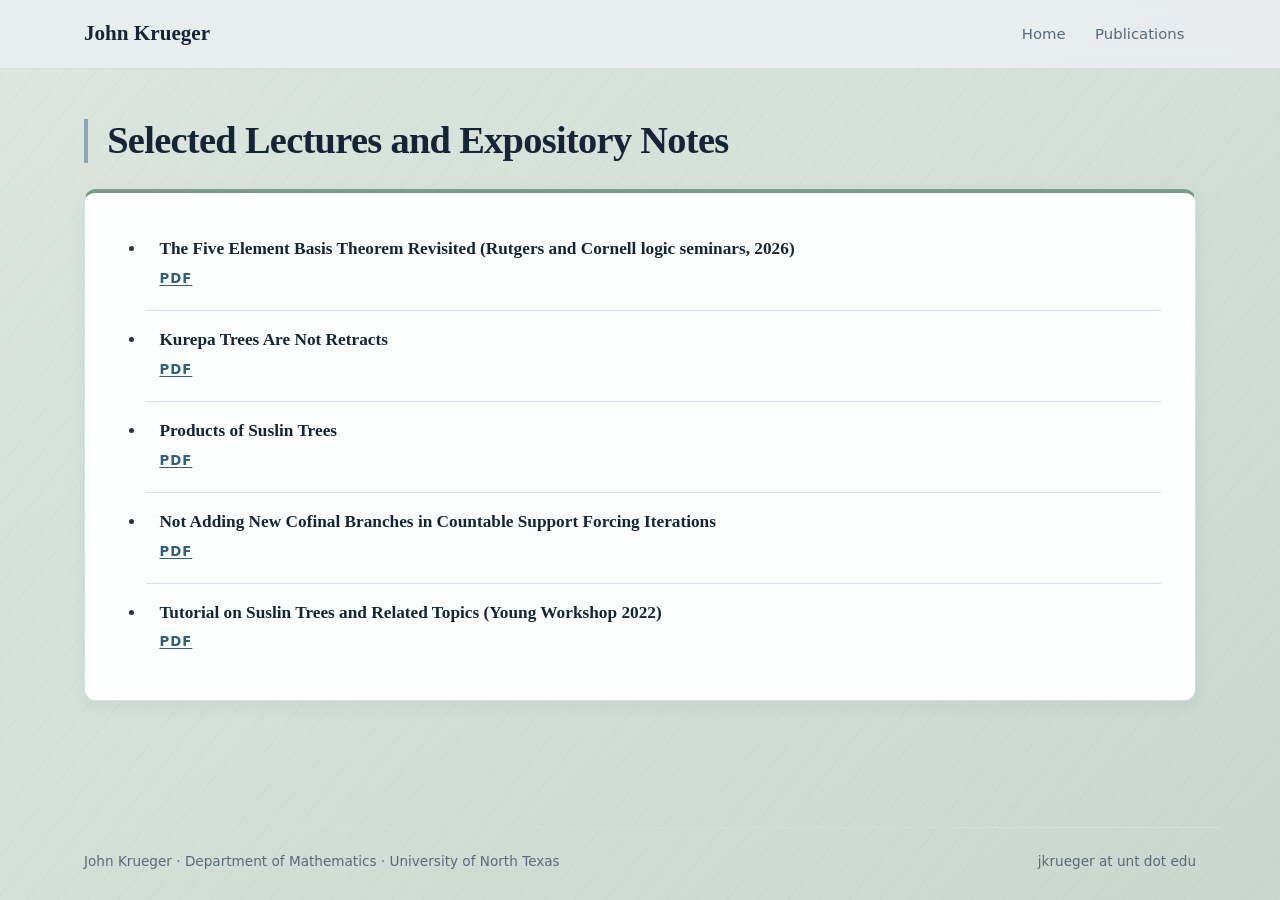
==== notes.html @ abe45a91 "Add files via upload" ====
<!DOCTYPE html>

<html lang="en">
<head>
<meta charset="utf-8"/>
<meta content="width=device-width, initial-scale=1" name="viewport"/>
<meta content="Selected lectures and expository notes by John Krueger, Professor of Mathematics at the University of North Texas." name="description"/>
<title>Selected Lectures and Expository Notes | John Krueger</title>
<link href="style.css" rel="stylesheet"/>


</head>
<body data-page="notes">
<a class="skip-link" href="#main">Skip to content</a>
<header class="site-header">
<div class="header-inner">
<a class="site-name" href="index.html">John Krueger</a>
<nav aria-label="Main navigation" class="site-nav">
<a data-page="home" href="index.html">Home</a>
<a data-page="papers" href="papers.html">Publications</a>
</nav>
</div>
</header>
<main id="main"><section class="page-hero"><h1>Selected Lectures and Expository Notes</h1></section><section class="content-panel"><ul class="notes-list">


<li><p><b><em>The Five Element Basis Theorem Revisited (Rutgers and Cornell logic seminars, 2026)</em></b><br/><a href="FEBTR.pdf">pdf</a></p></li>

<li><p><b><em>Kurepa Trees Are Not Retracts</em></b><br/><a href="notes3.pdf">pdf</a></p></li>

<li><p><b><em>Products of Suslin Trees</em></b><br/><a href="notes2.pdf">pdf</a></p></li>

<li><p><b><em>Not Adding New Cofinal Branches in Countable Support Forcing Iterations</em></b><br/><a href="notes1.pdf">pdf</a></p></li><li><p><b><em>Tutorial on Suslin Trees and Related Topics (Young  Workshop 2022)</em></b><br/><a href="Krueger_YSTW.pdf">pdf</a></p></li></ul></section></main>
<footer class="site-footer"><div>John Krueger · Department of Mathematics · University of North Texas</div><div>jkrueger at unt dot edu</div></footer>
</body>
</html>
---- style.css ----
*{box-sizing:border-box}html{scroll-behavior:smooth}body{margin:0;font-family:Inter,ui-sans-serif,system-ui,-apple-system,"Segoe UI",sans-serif;background:var(--bg);color:var(--text);line-height:1.65}a{color:var(--link);text-decoration-thickness:.08em;text-underline-offset:.18em}a:hover{color:var(--accent)}.skip-link{position:absolute;left:-9999px}.skip-link:focus{left:1rem;top:1rem;background:white;padding:.6rem 1rem;z-index:20}.site-header{background:var(--header);border-bottom:1px solid var(--border);position:sticky;top:0;z-index:10;backdrop-filter:blur(10px)}.header-inner{max-width:1160px;margin:auto;padding:.9rem 1.5rem;display:flex;align-items:center;justify-content:space-between;gap:2rem}.site-name{font-family:Georgia,serif;font-size:1.32rem;font-weight:700;color:var(--heading);text-decoration:none}.site-nav{display:flex;gap:.4rem;flex-wrap:wrap}.site-nav a{padding:.45rem .72rem;border-radius:999px;text-decoration:none;color:var(--muted);font-size:.93rem}.site-nav a:hover,.site-nav a:focus{background:var(--soft);color:var(--heading)}body[data-page="home"] .site-nav [data-page="home"],body[data-page="papers"] .site-nav [data-page="papers"],body[data-page="notes"] .site-nav [data-page="notes"]{background:var(--accent);color:var(--on-accent)}main{max-width:1160px;margin:auto;padding:3.5rem 1.5rem 5rem}.hero{display:grid;grid-template-columns:minmax(0,1.15fr) minmax(300px,.85fr);gap:4rem;align-items:center}.eyebrow,.section-label{text-transform:uppercase;letter-spacing:.15em;font-size:.76rem;font-weight:800;color:var(--accent);margin:0 0 .7rem}.hero h1,.page-hero h1{font-family:Georgia,serif;color:var(--heading);font-weight:700;line-height:1.05;margin:.1rem 0}.hero h1{font-size:clamp(3rem,7vw,5.8rem)}.role{font-size:1.32rem;margin:.8rem 0 .1rem;color:var(--muted)}.institution{font-size:1.05rem}.intro{font-family:Georgia,serif;font-size:1.35rem;line-height:1.55;max-width:690px;margin:2rem 0}.hero-actions{display:flex;gap:.8rem;flex-wrap:wrap}.button{display:inline-block;padding:.75rem 1rem;border-radius:.45rem;text-decoration:none;font-weight:700}.button.primary{background:var(--accent);color:var(--on-accent)}.button.secondary{border:1px solid var(--border-strong);color:var(--heading);background:var(--panel)}.portrait{margin:0;position:relative}.portrait img{display:block;width:100%;aspect-ratio:1/1;object-fit:cover;border-radius:var(--image-radius);box-shadow:var(--shadow);border:var(--image-border)}.portrait figcaption{font-size:.78rem;color:var(--muted);margin-top:.55rem;text-align:right}.home-grid{display:grid;grid-template-columns:1fr 1.45fr 1fr;gap:1.1rem;margin-top:4rem}.card,.content-panel{background:var(--panel);border:1px solid var(--border);box-shadow:var(--panel-shadow);border-radius:var(--radius)}.card{padding:1.55rem}.card h2{font-family:Georgia,serif;color:var(--heading);font-size:1.3rem;margin:.15rem 0 .7rem}.card p:last-child{margin-bottom:0}address{font-style:normal}.page-hero{max-width:780px;margin-bottom:2rem}.page-hero h1{font-size:clamp(2.5rem,6vw,4.4rem)}.page-hero>p:last-child{font-family:Georgia,serif;font-size:1.22rem;color:var(--muted)}.content-panel{padding:1.5rem 2rem}.publication-list,.notes-list{margin:0;padding-left:1.45rem}.publication-list li,.notes-list li{padding:1rem .4rem 1.15rem 1rem;border-bottom:1px solid var(--border)}.publication-list li:last-child,.notes-list li:last-child{border-bottom:0}.publication-list p,.notes-list p{margin:0}.publication-list b em,.notes-list b em{font-family:Georgia,serif;font-size:1.08rem;color:var(--heading);font-style:normal}.publication-list a,.notes-list a{display:inline-block;margin-top:.25rem;font-size:.83rem;text-transform:uppercase;letter-spacing:.08em;font-weight:800}.site-footer{border-top:1px solid var(--border);padding:1.6rem;display:flex;justify-content:space-between;gap:1rem;max-width:1160px;margin:auto;color:var(--muted);font-size:.85rem}@media(max-width:820px){.header-inner{align-items:flex-start;flex-direction:column;gap:.6rem}.site-header{position:static}.hero{grid-template-columns:1fr;gap:2rem}.portrait{max-width:520px}.home-grid{grid-template-columns:1fr}.content-panel{padding:1rem}.site-footer{flex-direction:column}.hero h1{font-size:3.5rem}}@media(max-width:480px){main{padding:2.4rem 1rem 4rem}.header-inner{padding:.8rem 1rem}.site-nav{gap:.1rem}.site-nav a{padding:.4rem .5rem;font-size:.85rem}.hero h1{font-size:3rem}.intro{font-size:1.18rem}.publication-list,.notes-list{padding-left:1.1rem}}

:root{--bg:#eef3f7;--panel:#ffffff;--header:rgba(238,243,247,.93);--text:#26333e;--heading:#152535;--muted:#586a79;--link:#285d87;--accent:#2e638d;--on-accent:#fff;--soft:#dce7ef;--border:#d4dee6;--border-strong:#9eb2c2;--radius:12px;--image-radius:12px;--shadow:0 18px 44px rgba(24,42,57,.18);--panel-shadow:0 5px 18px rgba(24,42,57,.05);--image-border:5px solid #fff}
body:before{content:"";position:fixed;inset:0;background:linear-gradient(135deg,rgba(108,156,197,.12),transparent 42%);pointer-events:none;z-index:-1}


/* Revised typography and lower-emphasis notes section */
.hero h1{font-size:clamp(2.65rem,5.2vw,4.35rem)}
.page-hero h1{font-size:clamp(2.15rem,4.5vw,3.35rem)}
.notes-brief{margin-top:2.75rem;padding-top:1.45rem;border-top:1px solid var(--border);max-width:780px}
.notes-brief h2{font-family:Georgia,serif;color:var(--heading);font-size:1.15rem;margin:0 0 .35rem}
.notes-brief p{margin:0;color:var(--muted)}
@media(max-width:820px){.hero h1{font-size:3.05rem}}
@media(max-width:480px){.hero h1{font-size:2.65rem}.page-hero h1{font-size:2.25rem}}




/* Revised coordinated textures and page variations */
.hero h1{font-size:clamp(2.2rem,4.25vw,3.55rem)}
.page-hero h1{font-size:clamp(1.85rem,3.55vw,2.7rem)}
.notes-brief{margin:2.9rem 0 0;padding:1.3rem 1.45rem;border:1px solid var(--border);border-radius:var(--radius);max-width:780px;background:rgba(255,255,255,.56);box-shadow:0 4px 16px rgba(24,42,57,.045)}
.notes-brief h2{font-family:Georgia,serif;color:var(--heading);font-size:1.12rem;margin:0 0 .35rem}
.notes-brief p{margin:0;color:var(--muted)}

/* Main page: visible brushed-steel texture, still low contrast. */
body[data-page="home"]{
  background-color:#e8eff4;
  background-image:
    radial-gradient(ellipse at 14% 8%,rgba(255,255,255,.62) 0,rgba(255,255,255,0) 38%),
    radial-gradient(ellipse at 86% 72%,rgba(49,96,132,.13) 0,rgba(49,96,132,0) 42%),
    repeating-linear-gradient(0deg,rgba(20,43,62,.045) 0,rgba(20,43,62,.045) 1px,transparent 1px,transparent 5px),
    repeating-linear-gradient(92deg,rgba(255,255,255,.14) 0,rgba(255,255,255,.14) 1px,transparent 1px,transparent 17px);
  background-attachment:fixed;
}

/* Publications: cooler blue-steel crosshatch for variety. */
body[data-page="papers"]{
  --bg:#e5edf3;--header:rgba(229,237,243,.94);--panel:#fbfdfe;--soft:#d6e3ec;
  background-color:#e5edf3;
  background-image:
    linear-gradient(145deg,rgba(255,255,255,.48),rgba(96,130,157,.07) 54%,rgba(255,255,255,.22)),
    repeating-linear-gradient(35deg,rgba(39,75,103,.038) 0,rgba(39,75,103,.038) 1px,transparent 1px,transparent 11px),
    repeating-linear-gradient(145deg,rgba(255,255,255,.13) 0,rgba(255,255,255,.13) 1px,transparent 1px,transparent 19px);
  background-attachment:fixed;
}
body[data-page="papers"] .content-panel{border-top:4px solid #537d9e}
body[data-page="papers"] .page-hero{padding-left:1.2rem;border-left:4px solid rgba(46,99,141,.55)}

/* Notes: slightly warmer slate-blue woven texture. */
body[data-page="notes"]{
  --bg:#e9edf0;--header:rgba(233,237,240,.94);--panel:#fdfefe;--soft:#dce4e8;--accent:#416b86;--link:#315f7c;
  background-color:#e9edf0;
  background-image:
    radial-gradient(circle at 22% 18%,rgba(255,255,255,.58) 0,rgba(255,255,255,0) 37%),
    linear-gradient(120deg,rgba(75,107,128,.08),transparent 47%),
    repeating-linear-gradient(90deg,rgba(36,61,77,.035) 0,rgba(36,61,77,.035) 1px,transparent 1px,transparent 9px),
    repeating-linear-gradient(0deg,rgba(255,255,255,.12) 0,rgba(255,255,255,.12) 1px,transparent 1px,transparent 13px);
  background-attachment:fixed;
}
body[data-page="notes"] .content-panel{border-top:4px solid #66869a}
body[data-page="notes"] .page-hero{padding-left:1.2rem;border-left:4px solid rgba(65,107,134,.5)}

/* Fine grain shared across pages. */
body:before{content:"";position:fixed;inset:0;pointer-events:none;z-index:-1;background:repeating-linear-gradient(128deg,transparent 0,transparent 23px,rgba(20,39,54,.025) 23px,rgba(20,39,54,.025) 24px)}
@media(max-width:820px){.hero h1{font-size:2.65rem}.page-hero h1{font-size:2.3rem}}
@media(max-width:480px){.hero h1{font-size:2.3rem}.page-hero h1{font-size:1.95rem}}


/* =========================================================
   Final professional refinement
   ========================================================= */

:root{
  --content-width:1160px;
  --measure:760px;
}

body{
  min-height:100vh;
  display:flex;
  flex-direction:column;
}

main{
  width:100%;
  flex:1;
  padding-top:3.15rem;
  padding-bottom:4.75rem;
}

.header-inner{
  min-height:64px;
}

.site-nav a{
  transition:background-color .18s ease,color .18s ease,transform .18s ease;
}

.site-nav a:hover,
.site-nav a:focus-visible{
  transform:translateY(-1px);
}

.hero{
  gap:3.5rem;
}

.hero-copy{
  max-width:700px;
}

.eyebrow{
  margin-bottom:.95rem !important;
}

.hero h1{
  margin:0 0 .2rem;
  letter-spacing:-.025em;
}

.role{
  margin-top:.65rem;
}

.institution{
  margin:.35rem 0 0;
}

.intro{
  margin:1.7rem 0 1.75rem;
}

.portrait img{
  object-position:center 34%;
}

.notes-brief{
  margin-top:3.1rem;
  padding:1.3rem 1.5rem;
}

.home-grid{
  margin-top:2.15rem;
  gap:1.25rem;
  align-items:stretch;
}

.card{
  padding:1.65rem;
}

.card .section-label{
  margin-bottom:.55rem;
}

.card h2{
  margin:.05rem 0 .75rem;
  line-height:1.25;
}

.card p{
  margin-top:.65rem;
}

.card ul{
  margin:.55rem 0 0;
  padding-left:1.25rem;
}

.card li{
  margin:.38rem 0;
  padding-left:.15rem;
}

.contact address{
  line-height:1.7;
  margin-top:.2rem;
}

.contact address + p{
  margin-top:1rem;
}

.page-hero{
  margin-bottom:1.65rem;
}

.page-hero h1{
  margin:0;
  letter-spacing:-.018em;
  line-height:1.14;
  max-width:100%;
}

body[data-page="notes"] .page-hero h1{
  font-size:clamp(1.75rem,3vw,2.45rem);
  white-space:normal;
}

.content-panel{
  padding:1.7rem 2.15rem;
}

.publication-list,
.notes-list{
  padding-left:1.65rem;
}

.publication-list li,
.notes-list li{
  padding:1rem .55rem 1.15rem .85rem;
}

.publication-list b em,
.notes-list b em{
  line-height:1.45;
}

.publication-list a,
.notes-list a{
  margin-top:.35rem;
}

.site-footer{
  width:100%;
  padding:1.45rem 1.5rem 1.8rem;
  line-height:1.45;
}

@media (max-width:920px){
  .hero{
    gap:2.5rem;
  }
  .home-grid{
    grid-template-columns:1fr 1fr;
  }
  .contact{
    grid-column:1 / -1;
  }
}

@media (max-width:820px){
  main{
    padding-top:2.5rem;
  }
  .header-inner{
    min-height:auto;
  }
  .home-grid{
    grid-template-columns:1fr;
  }
  .contact{
    grid-column:auto;
  }
  .portrait figcaption{
    text-align:left;
  }
}

@media (max-width:600px){
  .content-panel{
    padding:1rem 1.05rem;
  }
  .publication-list,
  .notes-list{
    padding-left:1.25rem;
  }
  .publication-list li,
  .notes-list li{
    padding-left:.45rem;
  }
  body[data-page="notes"] .page-hero h1{
    font-size:1.78rem;
  }
}

@media (max-width:480px){
  main{
    padding-top:2.1rem;
  }
  .hero h1{
    font-size:2.25rem;
  }
  .notes-brief,
  .card{
    padding:1.25rem;
  }
}


/* Subtle coordinated page color variations */
body[data-page="papers"]{
  background:
    linear-gradient(145deg,#dbe5ea 0%,#c8d6dd 100%) !important;
}

body[data-page="papers"] .content-panel{
  border-top:4px solid #7f9baa;
}

body[data-page="notes"]{
  background:
    linear-gradient(145deg,#dde6df 0%,#c9d8cf 100%) !important;
}

body[data-page="notes"] .content-panel{
  border-top:4px solid #7f9b8b;
}
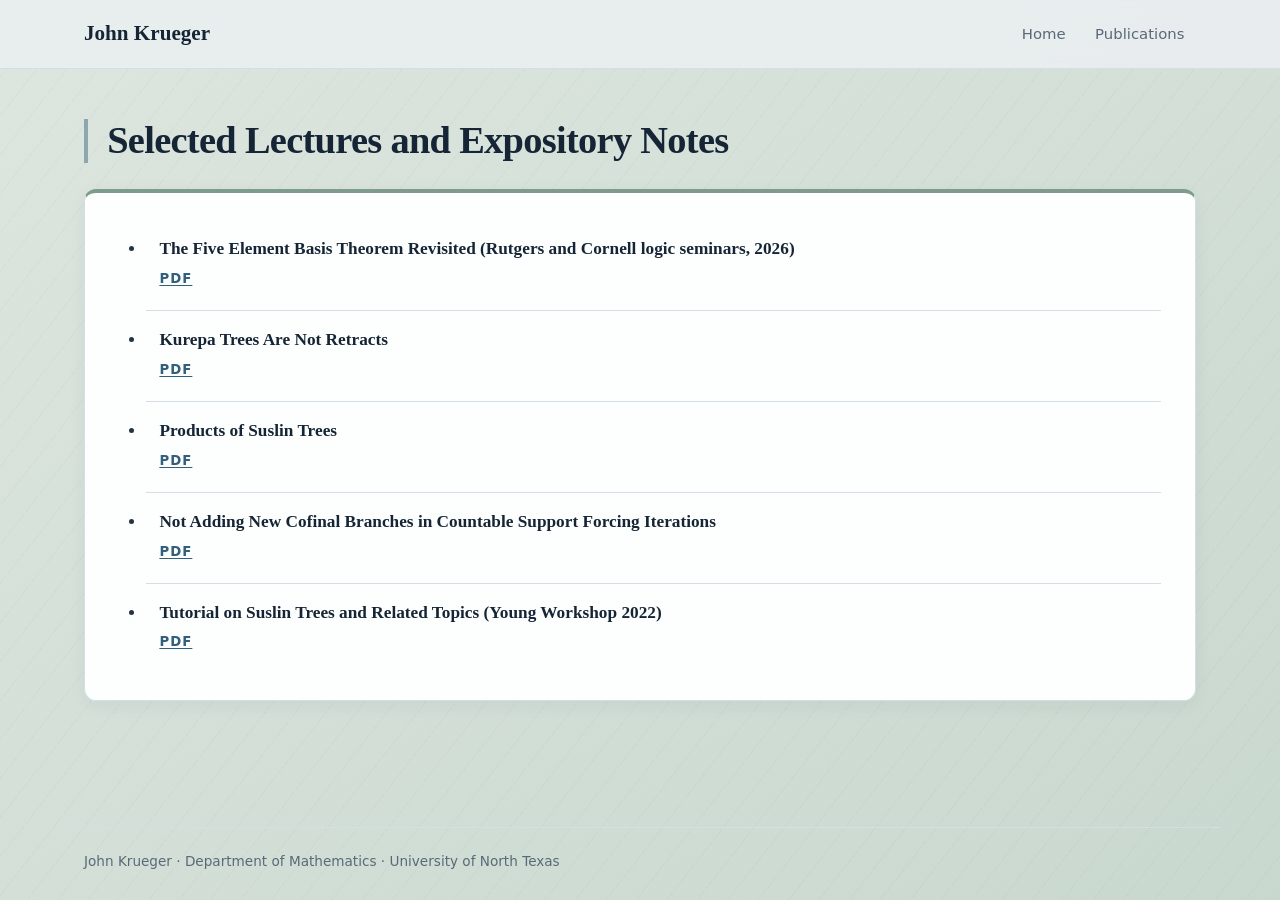
==== commit 52ef2e93: "Add files via upload" ====
--- a/notes.html
+++ b/notes.html
@@ -7,9 +7,7 @@
 <meta content="Selected lectures and expository notes by John Krueger, Professor of Mathematics at the University of North Texas." name="description"/>
 <title>Selected Lectures and Expository Notes | John Krueger</title>
 <link href="style.css" rel="stylesheet"/>
-
-
-</head>
+<style>.page-hero h1{font-size:2rem;white-space:nowrap;}@media(max-width:800px){.page-hero h1{white-space:normal;font-size:1.8rem;}}</style></head>
 <body data-page="notes">
 <a class="skip-link" href="#main">Skip to content</a>
 <header class="site-header">
@@ -22,15 +20,10 @@
 </div>
 </header>
 <main id="main"><section class="page-hero"><h1>Selected Lectures and Expository Notes</h1></section><section class="content-panel"><ul class="notes-list">
-
-
 <li><p><b><em>The Five Element Basis Theorem Revisited (Rutgers and Cornell logic seminars, 2026)</em></b><br/><a href="FEBTR.pdf">pdf</a></p></li>
-
 <li><p><b><em>Kurepa Trees Are Not Retracts</em></b><br/><a href="notes3.pdf">pdf</a></p></li>
-
 <li><p><b><em>Products of Suslin Trees</em></b><br/><a href="notes2.pdf">pdf</a></p></li>
-
 <li><p><b><em>Not Adding New Cofinal Branches in Countable Support Forcing Iterations</em></b><br/><a href="notes1.pdf">pdf</a></p></li><li><p><b><em>Tutorial on Suslin Trees and Related Topics (Young  Workshop 2022)</em></b><br/><a href="Krueger_YSTW.pdf">pdf</a></p></li></ul></section></main>
-<footer class="site-footer"><div>John Krueger · Department of Mathematics · University of North Texas</div><div>jkrueger at unt dot edu</div></footer>
+<footer class="site-footer"><div>John Krueger · Department of Mathematics · University of North Texas</div></footer>
 </body>
 </html>
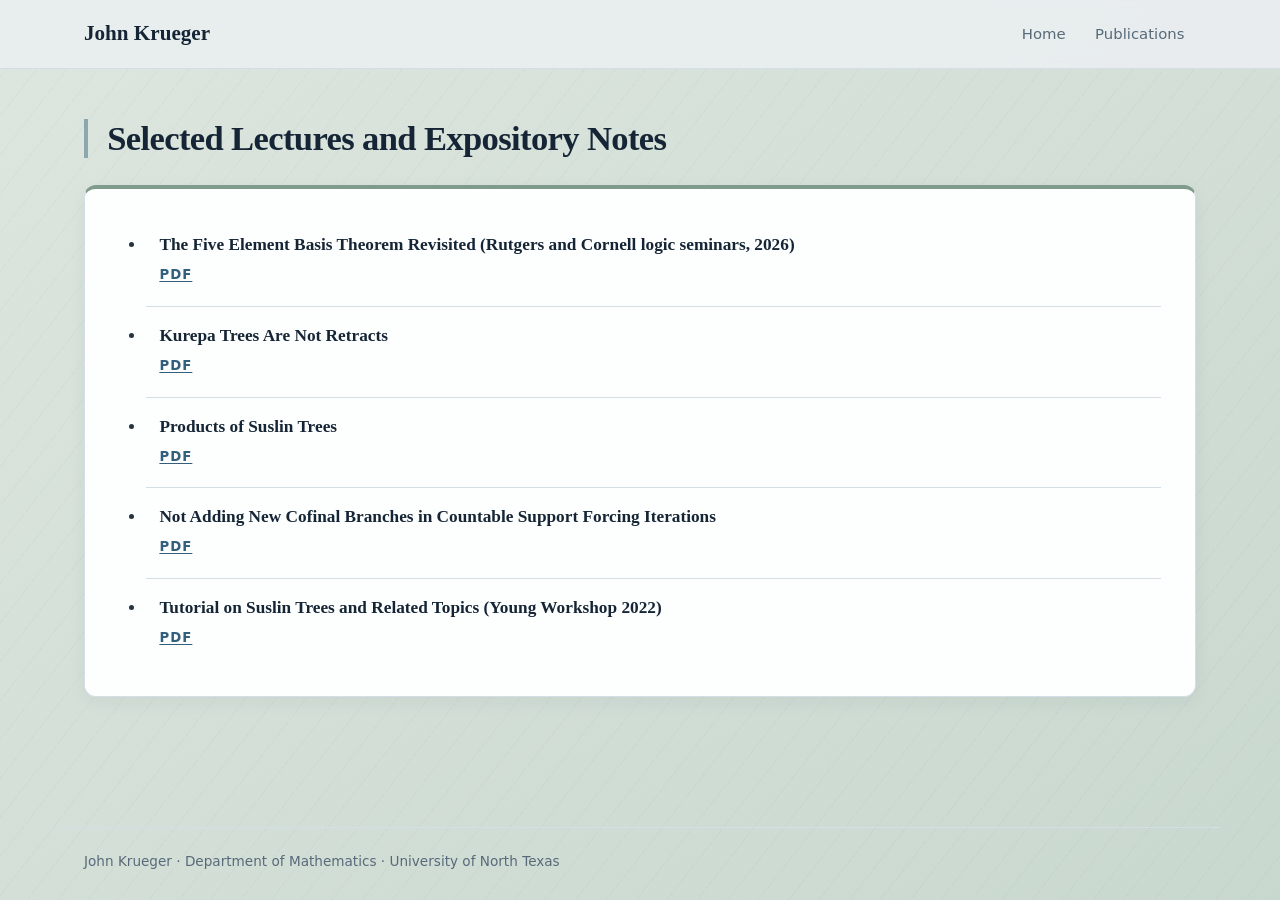
==== commit f456f7c4: "Add files via upload" ====
--- a/notes.html
+++ b/notes.html
@@ -4,17 +4,17 @@
 <head>
 <meta charset="utf-8"/>
 <meta content="width=device-width, initial-scale=1" name="viewport"/>
-<meta content="Selected lectures and expository notes by John Krueger, Professor of Mathematics at the University of North Texas." name="description"/>
-<title>Selected Lectures and Expository Notes | John Krueger</title>
+<meta content="Selected lecture notes and expository articles by John Krueger on topics in set theory and mathematics." name="description"/>
+<title>Lecture Notes | John Krueger</title>
 <link href="style.css" rel="stylesheet"/>
 <style>.page-hero h1{font-size:2rem;white-space:nowrap;}@media(max-width:800px){.page-hero h1{white-space:normal;font-size:1.8rem;}}</style></head>
 <body data-page="notes">
 <a class="skip-link" href="#main">Skip to content</a>
 <header class="site-header">
 <div class="header-inner">
-<a class="site-name" href="index.html">John Krueger</a>
+<a class="site-name" href="/">John Krueger</a>
 <nav aria-label="Main navigation" class="site-nav">
-<a data-page="home" href="index.html">Home</a>
+<a data-page="home" href="/">Home</a>
 <a data-page="papers" href="papers.html">Publications</a>
 </nav>
 </div>
--- a/style.css
+++ b/style.css
@@ -195,8 +195,8 @@
 }
 
 body[data-page="notes"] .page-hero h1{
-  font-size:clamp(1.75rem,3vw,2.45rem);
-  white-space:normal;
+  font-size:clamp(1.55rem,2.7vw,2.25rem);
+  white-space:nowrap;
 }
 
 .content-panel{
